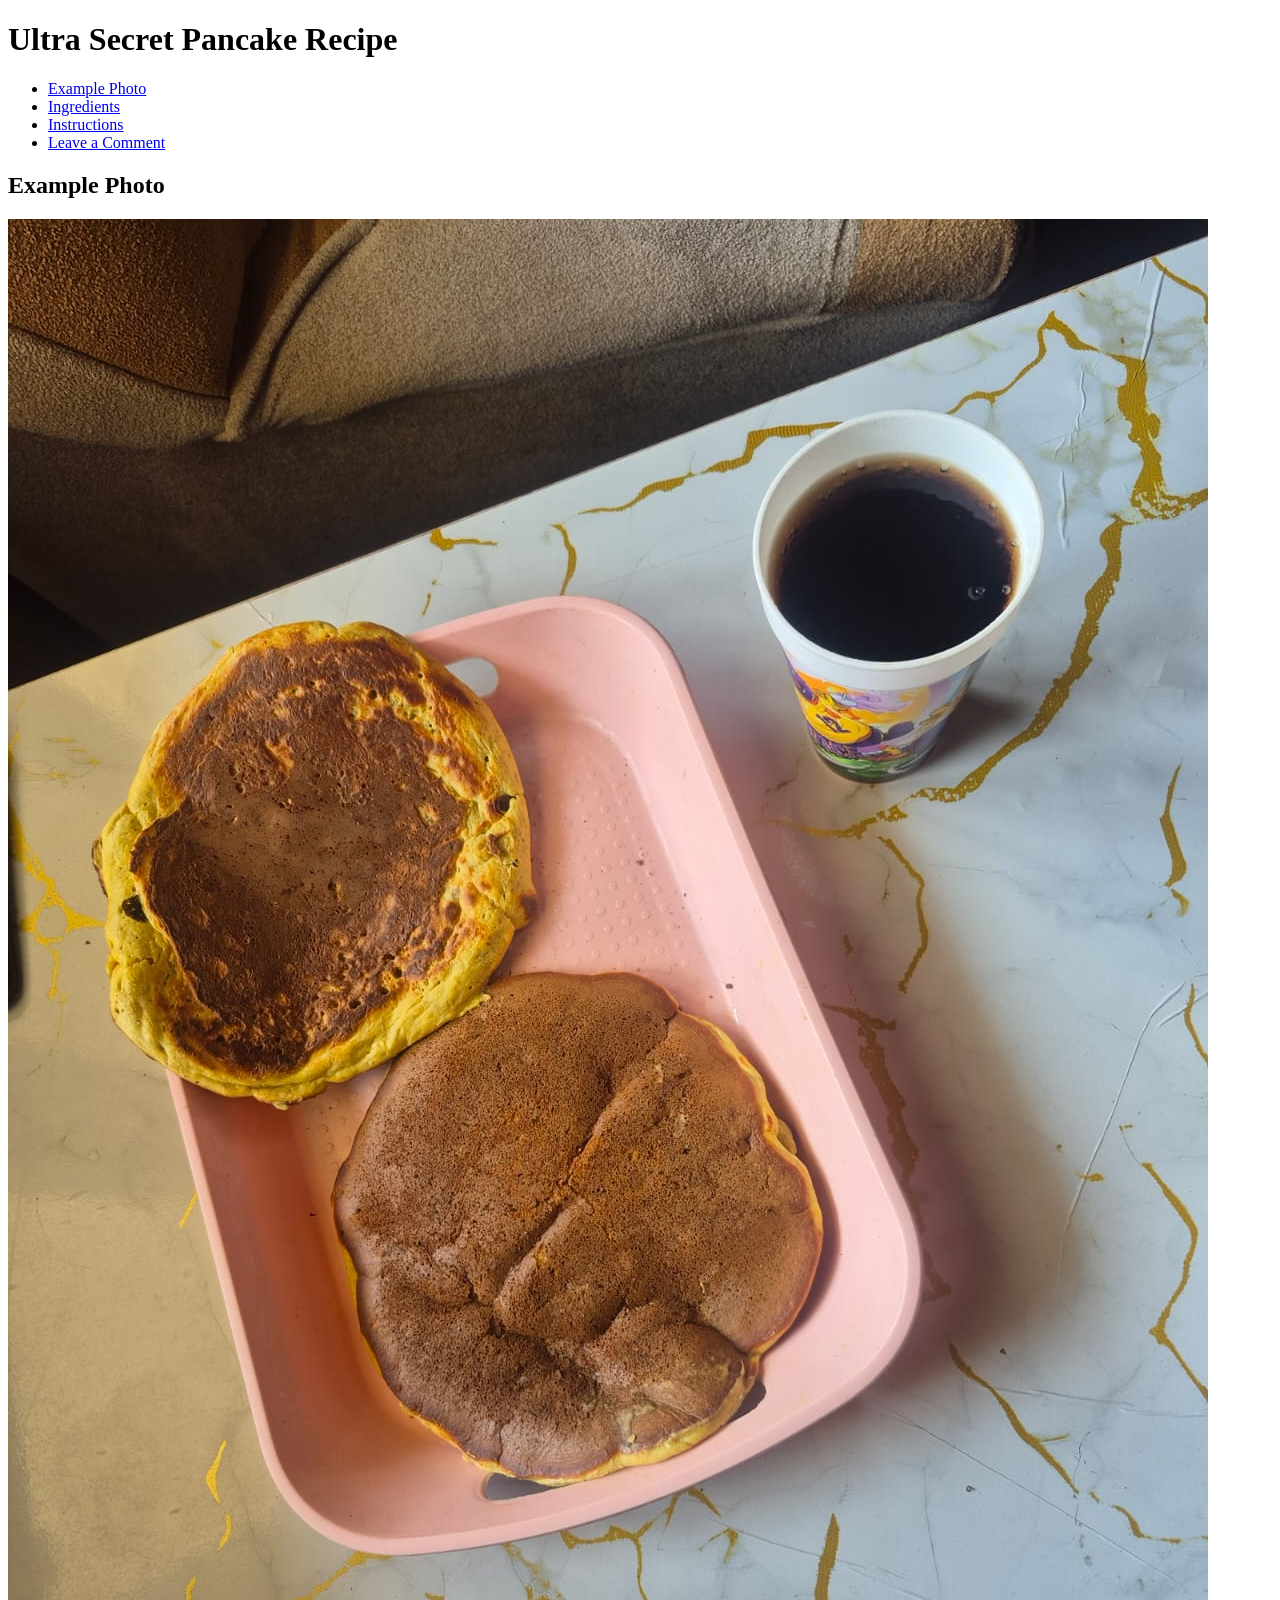
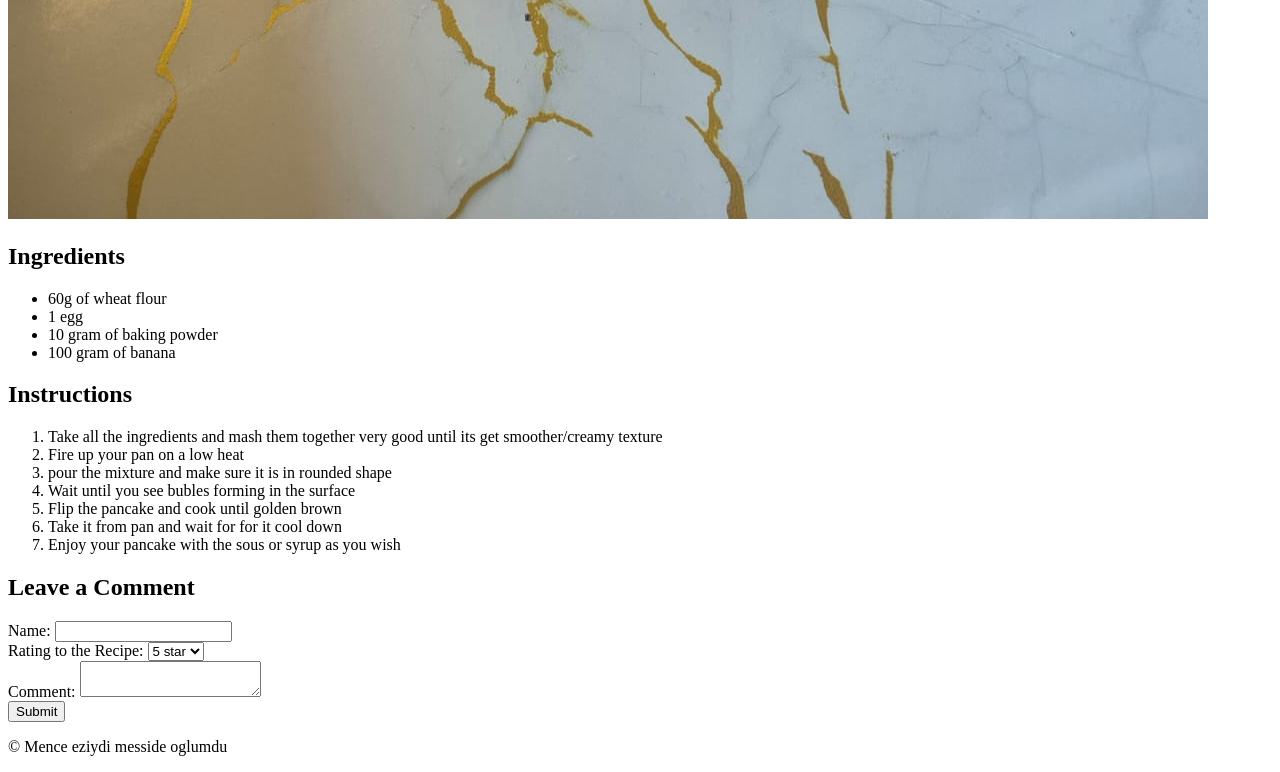
==== Pankekresepti.html @ 6c1005d4 "Add files via upload" ====
<!doctype html>
<html lang="en">
  <head>
    <meta charset="UTF-8" />
    <meta name="viewport" content="width=device-width, initial-scale=1.0" />
    <title>Recipes of Omer</title>
  </head>
  <body>
    <header>
      <h1>Ultra Secret Pancake Recipe</h1>
    </header>
    <nav>
      <ul>
        <li><a href="#example-photo">Example Photo</a></li>
        <li><a href="#ingredients">Ingredients</a></li>
        <li><a href="#instructions">Instructions</a></li>
        <li><a href="#LeaveComment">Leave a Comment</a></li>
      </ul>
    </nav>

    <main>
      <section id="example-photo">
        <h2>Example Photo</h2>
        <img src="PancakeSekli.jpeg" alt="Pancake example" />
      </section>
      <section id="ingredients">
        <h2>Ingredients</h2>
        <ul>
          <li>60g of wheat flour</li>
          <li>1 egg</li>
          <li>10 gram of baking powder</li>
          <li>100 gram of banana</li>
        </ul>
      </section>
      <section id="instructions">
        <h2>Instructions</h2>
        <ol>
          <li>
            Take all the ingredients and mash them together very good until its
            get smoother/creamy texture
          </li>
          <li>Fire up your pan on a low heat</li>
          <li>pour the mixture and make sure it is in rounded shape</li>
          <li>Wait until you see bubles forming in the surface</li>
          <li>Flip the pancake and cook until golden brown</li>
          <li>Take it from pan and wait for for it cool down</li>
          <li>Enjoy your pancake with the sous or syrup as you wish</li>
        </ol>
      </section>
      <section id="LeaveComment">
        <h2>Leave a Comment</h2>
        <form>
          <div>
            <label for="name">Name:</label>
            <input type="text" id="name" name="name" required />
          </div>
          <div>
            <label for="star">Rating to the Recipe:</label>
            <select id="star" name="star" required>
              <option value="5">5 star</option>
              <option value="4">4 star</option>
              <option value="3">3 star</option>
              <option value="2">2 star</option>
              <option value="1">1 star</option>
            </select>
          </div>
          <div>
            <label for="comment">Comment:</label>
            <textarea id="comment" name="comment" required></textarea>
          </div>
          <div>
            <button type="submit">Submit</button>
          </div>
        </form>
      </section>
    </main>
    <footer>
      <p>&copy; Mence eziydi messide oglumdu</p>
    </footer>
  </body>
</html>
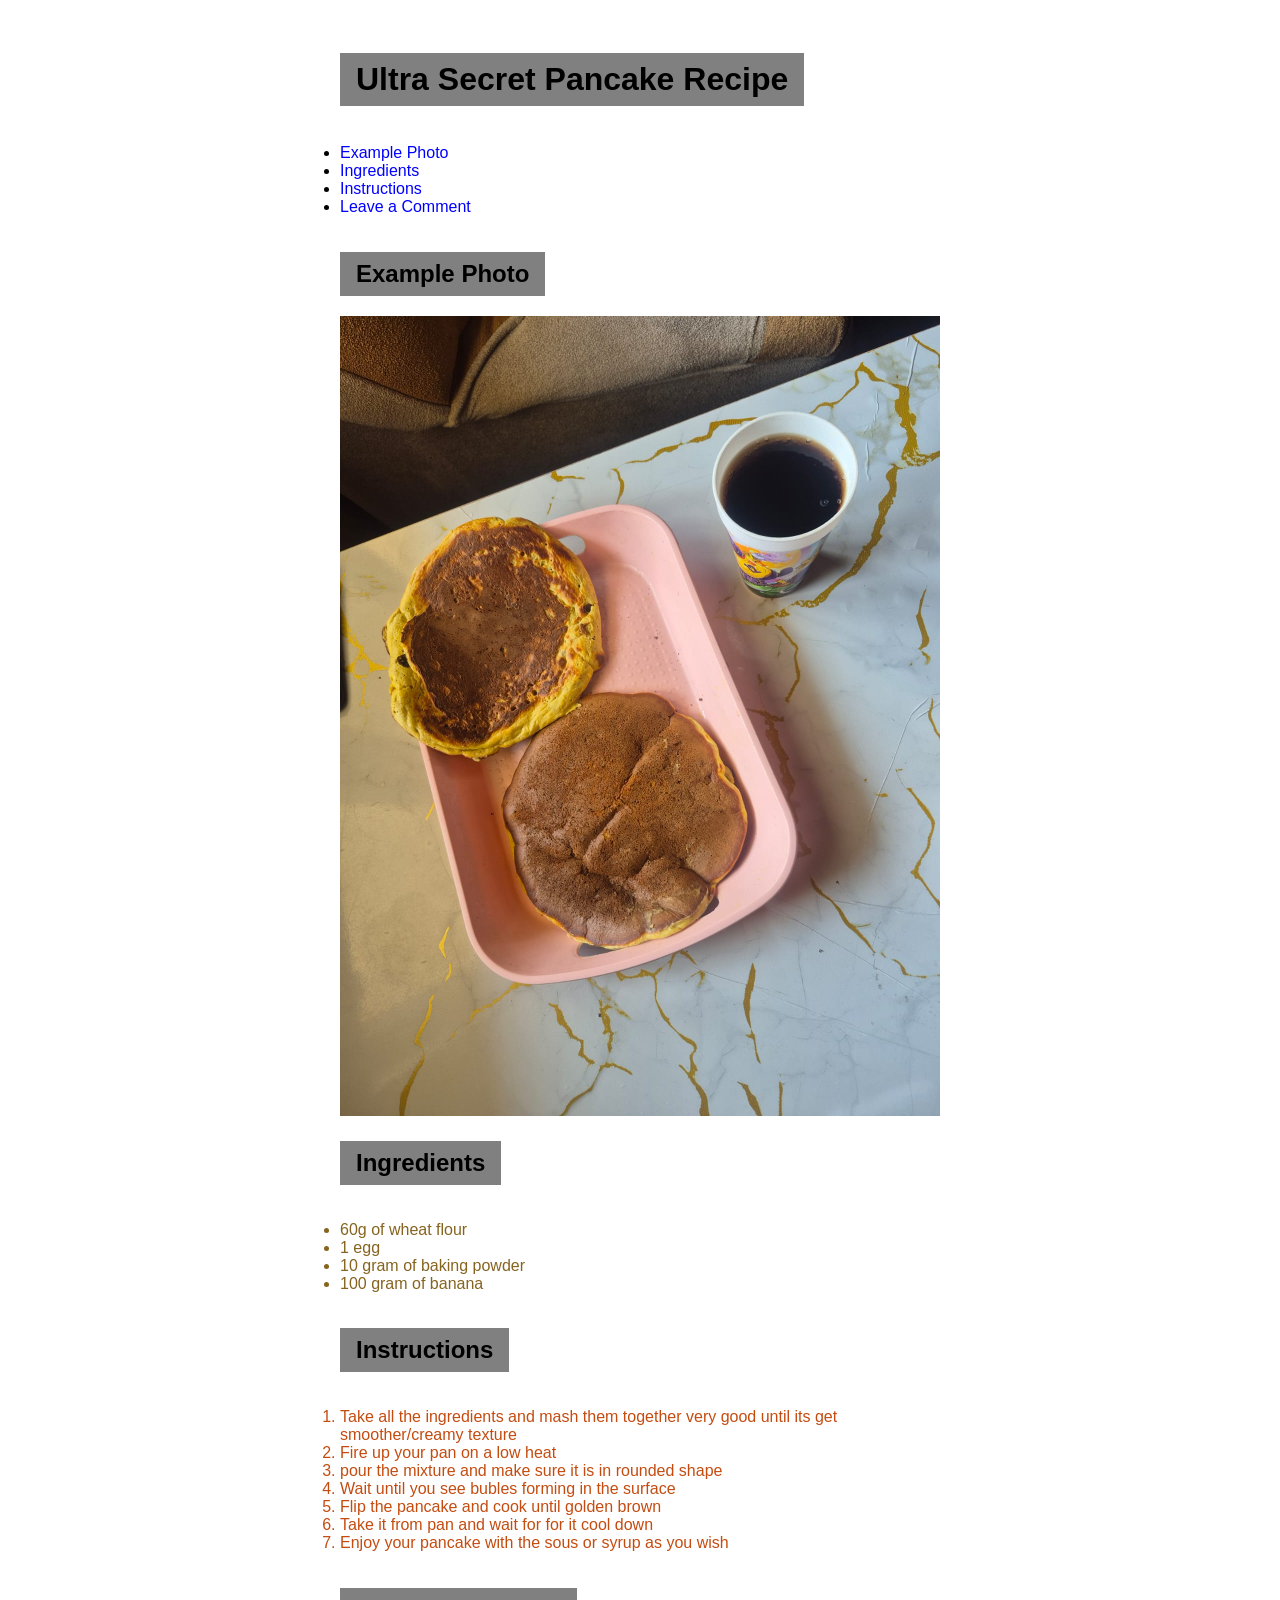
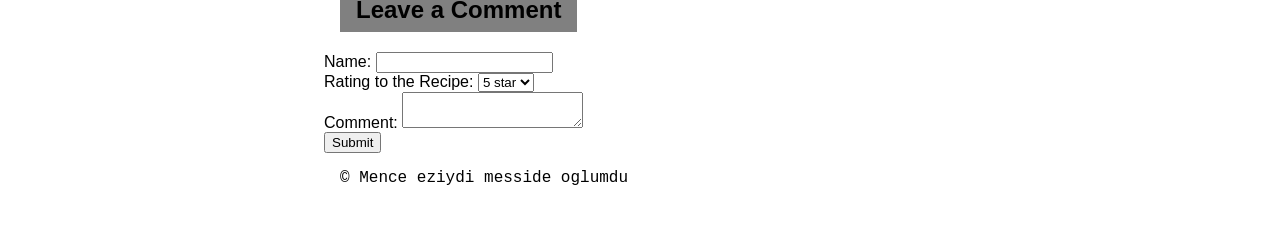
==== commit 5aeb70a2: "Add files via upload added css to the pancake site that is more frustrating than i though, still i t" ====
--- a/Pankekresepti.html
+++ b/Pankekresepti.html
@@ -4,13 +4,14 @@
     <meta charset="UTF-8" />
     <meta name="viewport" content="width=device-width, initial-scale=1.0" />
     <title>Recipes of Omer</title>
+    <link rel="stylesheet" href="cssyoxlama.css" />
   </head>
   <body>
     <header>
-      <h1>Ultra Secret Pancake Recipe</h1>
+      <h1 class="headline">Ultra Secret Pancake Recipe</h1>
     </header>
     <nav>
-      <ul>
+      <ul class="links">
         <li><a href="#example-photo">Example Photo</a></li>
         <li><a href="#ingredients">Ingredients</a></li>
         <li><a href="#instructions">Instructions</a></li>
@@ -20,12 +21,12 @@
 
     <main>
       <section id="example-photo">
-        <h2>Example Photo</h2>
-        <img src="PancakeSekli.jpeg" alt="Pancake example" />
+        <h2 class="headline">Example Photo</h2>
+        <img src="PancakeSekli.jpeg" alt="Pancake example" class="photo" />
       </section>
       <section id="ingredients">
-        <h2>Ingredients</h2>
-        <ul>
+        <h2 class="headline">Ingredients</h2>
+        <ul class="ingredient">
           <li>60g of wheat flour</li>
           <li>1 egg</li>
           <li>10 gram of baking powder</li>
@@ -33,8 +34,8 @@
         </ul>
       </section>
       <section id="instructions">
-        <h2>Instructions</h2>
-        <ol>
+        <h2 class="headline">Instructions</h2>
+        <ol class="instructions">
           <li>
             Take all the ingredients and mash them together very good until its
             get smoother/creamy texture
@@ -48,8 +49,8 @@
         </ol>
       </section>
       <section id="LeaveComment">
-        <h2>Leave a Comment</h2>
-        <form>
+        <h2 class="headline">Leave a Comment</h2>
+        <form class="comment-form">
           <div>
             <label for="name">Name:</label>
             <input type="text" id="name" name="name" required />
--- a/cssyoxlama.css
+++ b/cssyoxlama.css
@@ -0,0 +1,38 @@
+body {
+  font-family: "Courier New", Courier, monospace;
+  padding: 32px;
+  max-width: 600px;
+  margin: 0 auto;
+}
+.headline {
+  background-color: #808080;
+  font-family: "Arial", sans-serif;
+  display: inline-block;
+  padding: 0.5rem 1rem;
+}
+.ingredient {
+  color: #86641f;
+  font-family: "Arial", sans-serif;
+  padding-left: 0rem;
+}
+.instructions {
+  color: rgb(196, 76, 16);
+  font-family: "Arial", sans-serif;
+  padding-left: 0rem;
+}
+.links {
+  padding-left: 0rem;
+  font-family: "Arial", sans-serif;
+}
+.comment-form {
+  font-family: "Arial", sans-serif;
+  margin-left: -1rem;
+}
+a {
+  color: #0000ff;
+  text-decoration: none;
+}
+.photo {
+  max-width: 100%;
+  max-height: 100%;
+}
